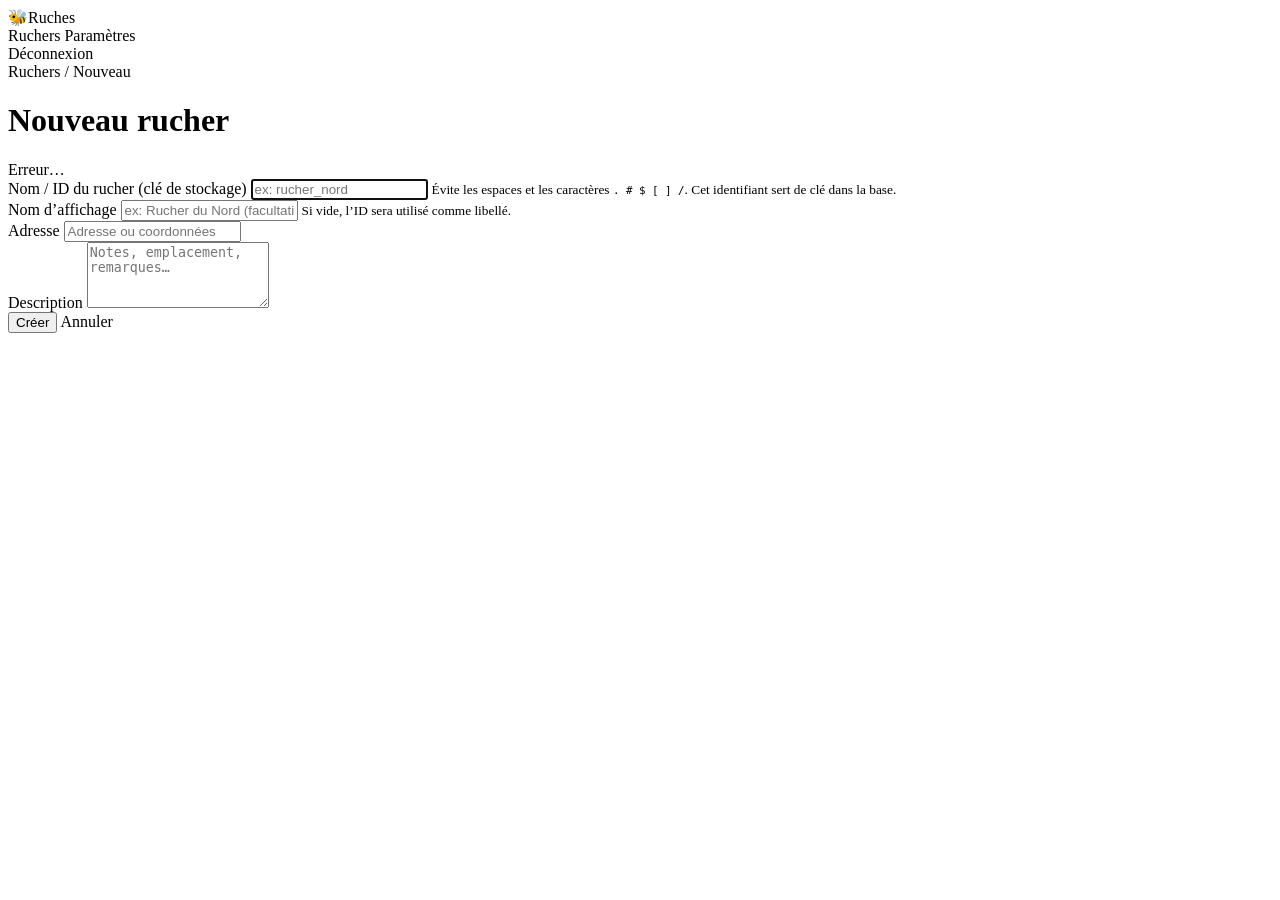
==== Springboot_webapp/src/main/resources/templates/user/create_rucher.html @ c683d3f5 "Add  Springboot project" ====
<!-- templates/user/create_rucher.html -->
<!DOCTYPE html>
<html lang="fr" xmlns:th="http://www.thymeleaf.org">
<head>
    <meta charset="UTF-8" />
    <meta name="viewport" content="width=device-width, initial-scale=1" />
    <title>Nouveau rucher</title>
    <link rel="stylesheet" th:href="@{/css/admin/admin.css}" />
</head>
<body>
<div class="layout">
    <!-- Sidebar -->
    <aside class="sidebar">
        <div class="brand"><span class="logo">🐝</span><span class="brand-name">Ruches</span></div>
        <nav class="menu">
            <a th:href="@{/ruchers}" class="active">Ruchers</a>
            <a th:href="@{/parametres}">Paramètres</a>
            <div class="spacer"></div>
            <a th:href="@{/logout}" class="logout">Déconnexion</a>
        </nav>
    </aside>

    <!-- Contenu -->
    <main class="content">
        <div class="breadcrumb">
            <a th:href="@{/ruchers}">Ruchers</a> / <span>Nouveau</span>
        </div>

        <h1>Nouveau rucher</h1>

        <div class="panel">
            <!-- Message d'erreur éventuel -->
            <div th:if="${error}" class="alert alert-error" th:text="${error}">Erreur…</div>

            <form th:action="@{/ruchers}" th:object="${rucher}" method="post" novalidate>
                <!-- ID (clé Firebase) -->
                <div class="field">
                    <label for="id">Nom / ID du rucher <span class="help">(clé de stockage)</span></label>
                    <input id="id"
                           th:field="*{id}"
                           type="text"
                           placeholder="ex: rucher_nord"
                           required
                           autofocus
                           maxlength="64"
                           pattern="[^.#$\[\]/]{1,64}"
                           title="Caractères interdits: . # $ [ ] /" />
                    <small class="help">
                        Évite les espaces et les caractères <code>. # $ [ ] /</code>. Cet identifiant sert de clé dans la base.
                    </small>
                </div>

                <!-- Nom d'affichage (facultatif) -->
                <div class="field">
                    <label for="nom">Nom d’affichage</label>
                    <input id="nom"
                           th:field="*{nom}"
                           type="text"
                           placeholder="ex: Rucher du Nord (facultatif)" />
                    <small class="help">Si vide, l’ID sera utilisé comme libellé.</small>
                </div>

                <!-- Adresse -->
                <div class="field">
                    <label for="address">Adresse</label>
                    <input id="address" th:field="*{address}" type="text" placeholder="Adresse ou coordonnées" />
                </div>

                <!-- Description -->
                <div class="field">
                    <label for="description">Description</label>
                    <textarea id="description" th:field="*{description}" rows="4" placeholder="Notes, emplacement, remarques…"></textarea>
                </div>

                <div class="actions">
                    <button type="submit" class="btn">Créer</button>
                    <a th:href="@{/ruchers}" class="btn btn-secondary">Annuler</a>
                </div>
            </form>
        </div>
    </main>
</div>
</body>
</html>
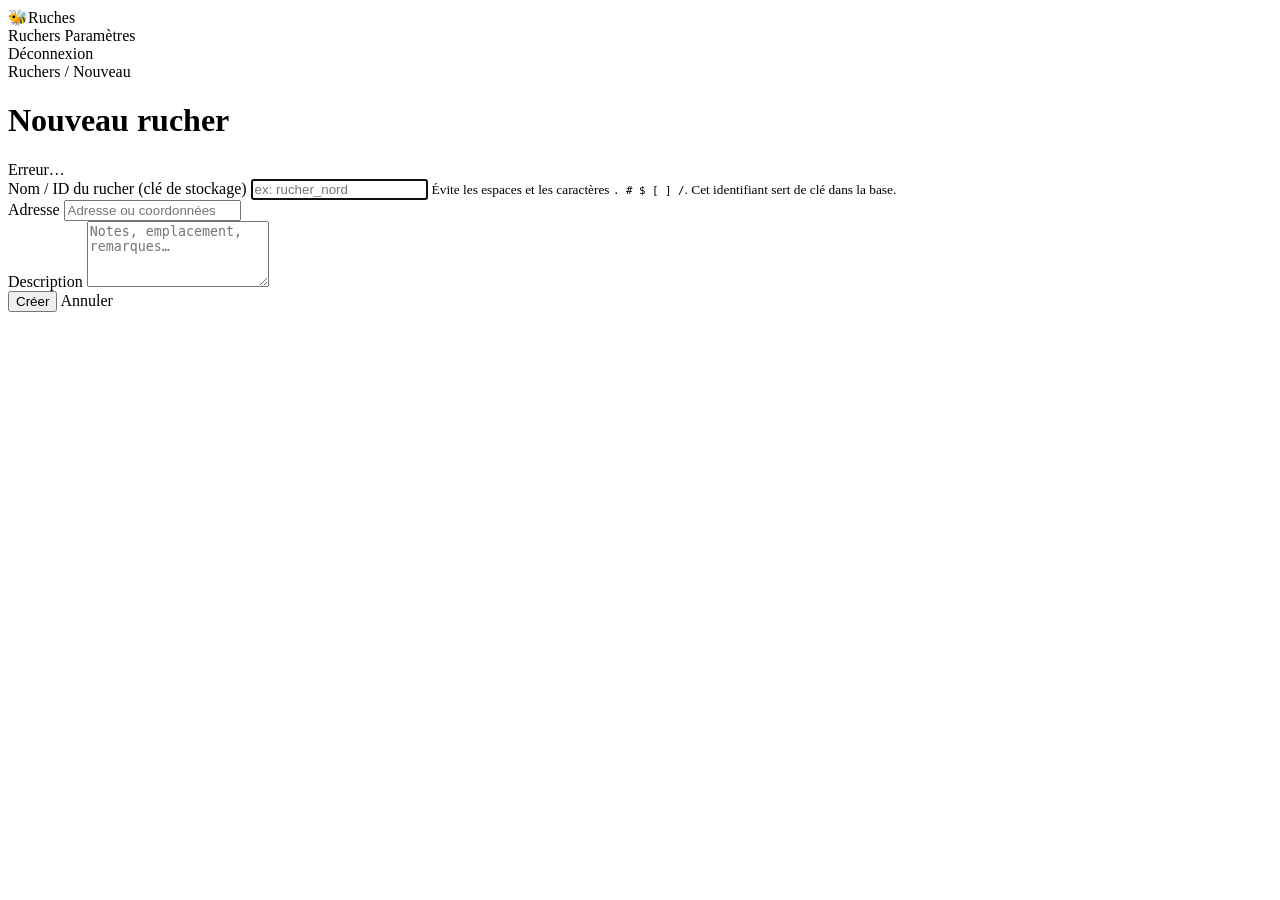
==== commit a475af3f: "fix fix functionality and design" ====
--- a/Springboot_webapp/src/main/resources/templates/user/create_rucher.html
+++ b/Springboot_webapp/src/main/resources/templates/user/create_rucher.html
@@ -13,7 +13,7 @@
     <aside class="sidebar">
         <div class="brand"><span class="logo">🐝</span><span class="brand-name">Ruches</span></div>
         <nav class="menu">
-            <a th:href="@{/ruchers}" class="active">Ruchers</a>
+            <a th:href="@{/ruchers}">Ruchers</a>
             <a th:href="@{/parametres}">Paramètres</a>
             <div class="spacer"></div>
             <a th:href="@{/logout}" class="logout">Déconnexion</a>
@@ -50,15 +50,6 @@
                     </small>
                 </div>
 
-                <!-- Nom d'affichage (facultatif) -->
-                <div class="field">
-                    <label for="nom">Nom d’affichage</label>
-                    <input id="nom"
-                           th:field="*{nom}"
-                           type="text"
-                           placeholder="ex: Rucher du Nord (facultatif)" />
-                    <small class="help">Si vide, l’ID sera utilisé comme libellé.</small>
-                </div>
 
                 <!-- Adresse -->
                 <div class="field">
